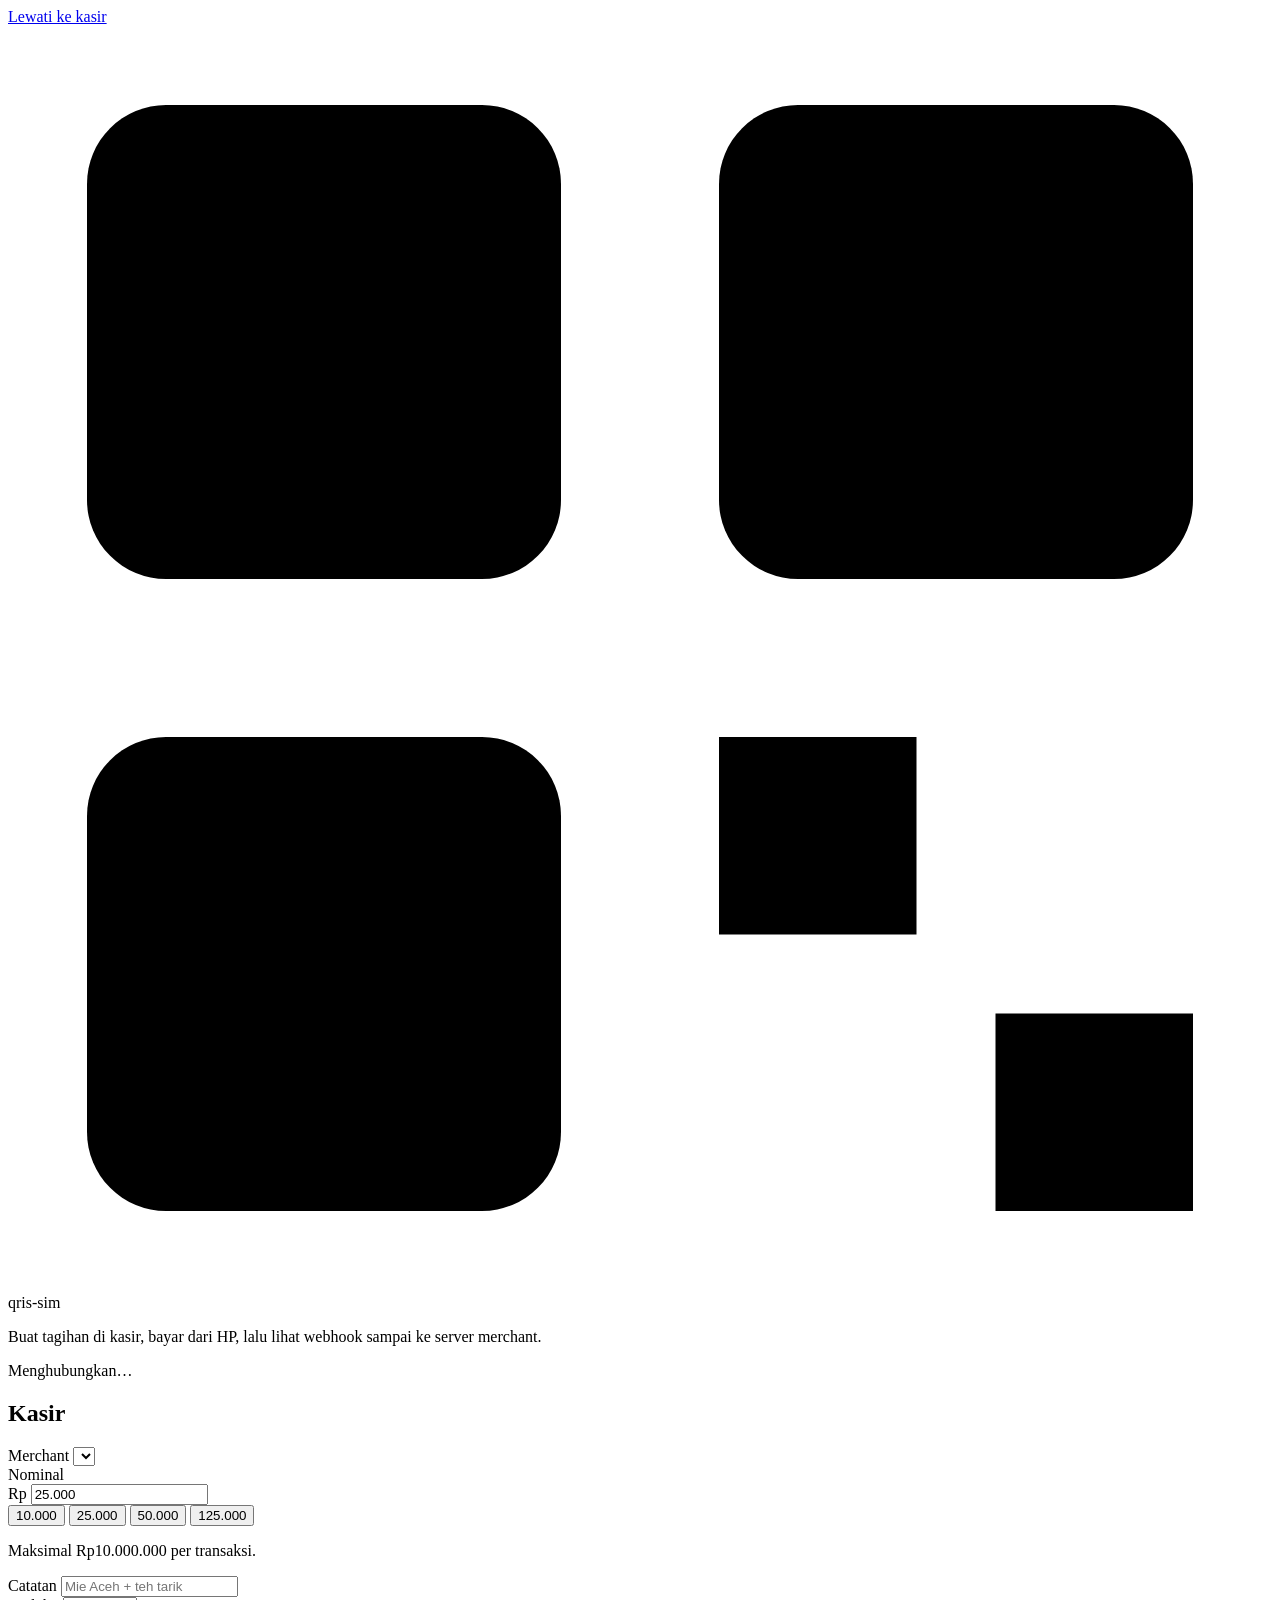
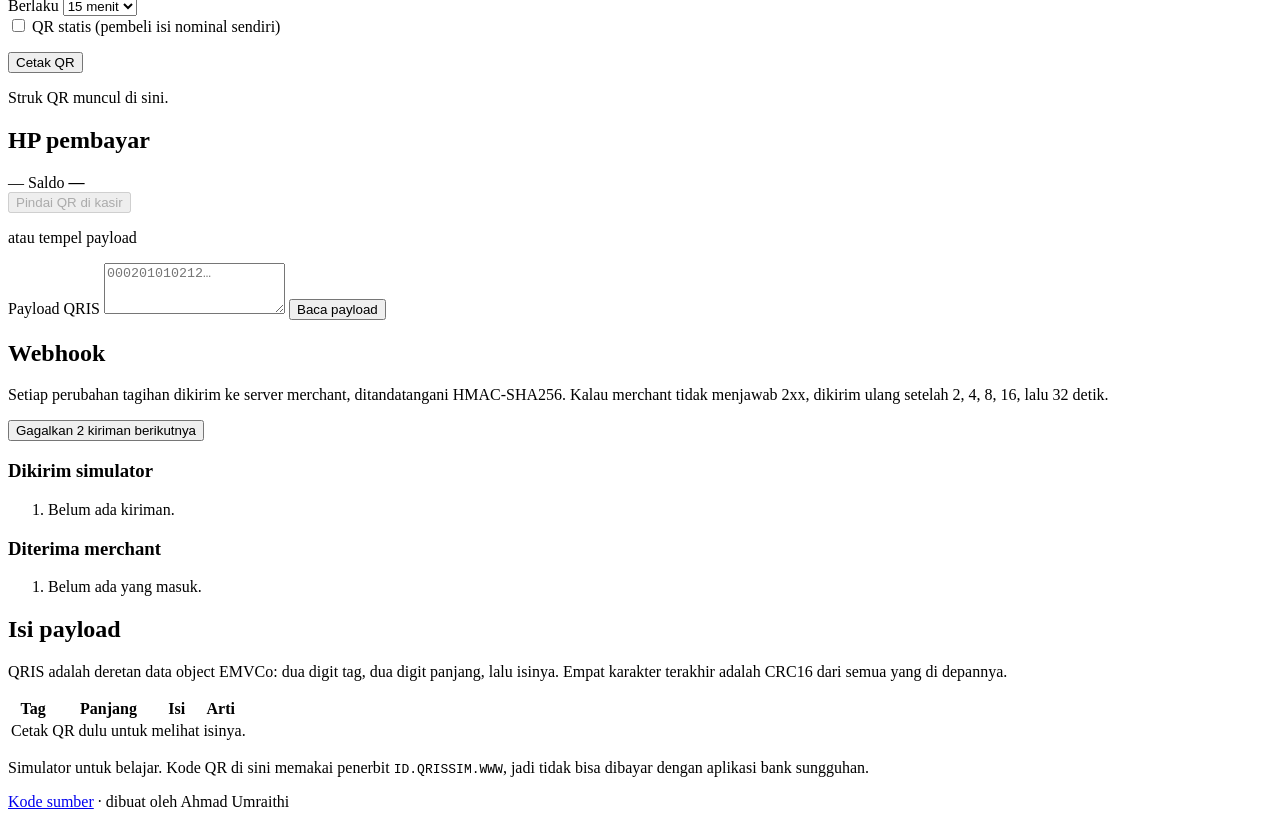
==== src/main/resources/web/index.html @ 81c99fdd "Tampilan web: kasir, HP pembayar, log webhook, dan isi payload - Kasir mencetak struk QR (dinamis at" ====
<!doctype html>
<html lang="id">
<head>
  <meta charset="utf-8">
  <meta name="viewport" content="width=device-width, initial-scale=1">
  <title>qris-sim — simulator pembayaran QRIS</title>
  <meta name="description" content="Simulator pembayaran QRIS: payload EMVCo, tagihan berbatas waktu, PIN, dan webhook bertanda tangan HMAC.">
  <link rel="icon" href="/favicon.svg" type="image/svg+xml">
  <link rel="preconnect" href="https://fonts.googleapis.com">
  <link rel="preconnect" href="https://fonts.gstatic.com" crossorigin>
  <link rel="stylesheet" href="https://fonts.googleapis.com/css2?family=IBM+Plex+Mono:wght@400;500;600&family=Instrument+Sans:wght@400;500;600;700&display=swap">
  <link rel="stylesheet" href="/app.css">
  <script src="/vendor/qrcode.js" defer></script>
  <script src="/app.js" defer></script>
</head>
<body>
  <a class="skip" href="#kasir">Lewati ke kasir</a>

  <header class="top">
    <div class="brand">
      <svg class="brand-mark" viewBox="0 0 32 32" aria-hidden="true">
        <rect x="2" y="2" width="12" height="12" rx="2"/><rect x="18" y="2" width="12" height="12" rx="2"/>
        <rect x="2" y="18" width="12" height="12" rx="2"/><rect x="18" y="18" width="5" height="5"/><rect x="25" y="25" width="5" height="5"/>
        <rect x="6" y="6" width="4" height="4" class="hole"/><rect x="22" y="6" width="4" height="4" class="hole"/><rect x="6" y="22" width="4" height="4" class="hole"/>
      </svg>
      <span class="brand-name">qris-sim</span>
    </div>
    <p class="lede">Buat tagihan di kasir, bayar dari HP, lalu lihat webhook sampai ke server merchant.</p>
    <p class="live" id="live" role="status"><span class="dot" aria-hidden="true"></span><span id="live-text">Menghubungkan…</span></p>
  </header>

  <main class="counter">
    <!-- ============ Kasir -->
    <section class="till" id="kasir" aria-labelledby="kasir-h">
      <h2 id="kasir-h" class="zone-title">Kasir</h2>
      <form id="bill-form" class="bill-form" novalidate>
        <div class="field">
          <label for="merchant">Merchant</label>
          <select id="merchant" name="merchant"></select>
        </div>
        <div class="field">
          <label for="amount">Nominal</label>
          <div class="money">
            <span aria-hidden="true">Rp</span>
            <input id="amount" name="amount" inputmode="numeric" autocomplete="off" value="25.000" aria-describedby="amount-help">
          </div>
          <div class="quick" role="group" aria-label="Nominal cepat">
            <button type="button" data-amount="10000">10.000</button>
            <button type="button" data-amount="25000">25.000</button>
            <button type="button" data-amount="50000">50.000</button>
            <button type="button" data-amount="125000">125.000</button>
          </div>
          <p id="amount-help" class="help">Maksimal Rp10.000.000 per transaksi.</p>
        </div>
        <div class="row">
          <div class="field grow">
            <label for="note">Catatan</label>
            <input id="note" name="note" maxlength="60" placeholder="Mie Aceh + teh tarik">
          </div>
          <div class="field">
            <label for="ttl">Berlaku</label>
            <select id="ttl" name="ttl">
              <option value="60">1 menit</option>
              <option value="300">5 menit</option>
              <option value="900" selected>15 menit</option>
            </select>
          </div>
        </div>
        <label class="check"><input type="checkbox" id="static"> QR statis (pembeli isi nominal sendiri)</label>
        <p class="form-error" id="bill-error" role="alert"></p>
        <button class="btn btn-ink" type="submit" id="print">Cetak QR</button>
      </form>

      <div class="printer" aria-live="polite">
        <div class="slot" aria-hidden="true"></div>
        <div class="paper-clip">
          <article class="paper" id="receipt" hidden>
            <header class="r-head">
              <strong id="r-merchant">—</strong>
              <span id="r-city">—</span>
            </header>
            <dl class="r-meta">
              <div><dt>No. tagihan</dt><dd id="r-id">—</dd></div>
              <div><dt>Catatan</dt><dd id="r-note">—</dd></div>
            </dl>
            <div class="r-qr" id="r-qr" role="img" aria-label="Kode QR tagihan"></div>
            <p class="r-amount" id="r-amount">—</p>
            <p class="r-timer" id="r-timer"></p>
            <p class="stamp" id="r-stamp" hidden></p>
            <div class="r-actions">
              <button type="button" class="btn btn-line btn-sm" id="copy">Salin payload</button>
              <button type="button" class="btn btn-line btn-sm" id="cancel">Batalkan</button>
            </div>
          </article>
          <p class="paper-empty" id="receipt-empty">Struk QR muncul di sini.</p>
        </div>
      </div>
    </section>

    <!-- ============ HP pembayar -->
    <section class="payer" aria-labelledby="hp-h">
      <h2 id="hp-h" class="zone-title">HP pembayar</h2>
      <div class="phone">
        <div class="screen">
          <div class="wallet" id="wallet">
            <span class="w-owner" id="w-owner">—</span>
            <span class="w-label">Saldo</span>
            <strong class="w-balance" id="w-balance">—</strong>
            <span class="w-lock" id="w-lock" hidden>PIN terkunci</span>
          </div>

          <div class="view" id="v-home">
            <button type="button" class="btn btn-cobalt btn-block" id="scan" disabled>Pindai QR di kasir</button>
            <p class="or">atau tempel payload</p>
            <label class="sr" for="paste">Payload QRIS</label>
            <textarea id="paste" rows="3" spellcheck="false" placeholder="000201010212…"></textarea>
            <button type="button" class="btn btn-line btn-block" id="read">Baca payload</button>
            <p class="form-error" id="home-error" role="alert"></p>
          </div>

          <div class="view" id="v-confirm" hidden>
            <p class="v-kicker">Bayar ke</p>
            <h3 class="v-title" id="c-merchant">—</h3>
            <p class="v-sub" id="c-city">—</p>
            <dl class="c-meta">
              <div><dt>NMID</dt><dd id="c-nmid">—</dd></div>
              <div><dt>Tagihan</dt><dd id="c-bill">—</dd></div>
            </dl>
            <div class="c-amount" id="c-amount-fixed">—</div>
            <div class="field" id="c-amount-edit" hidden>
              <label for="c-amount-input">Nominal yang dibayar</label>
              <div class="money"><span aria-hidden="true">Rp</span><input id="c-amount-input" inputmode="numeric" autocomplete="off"></div>
            </div>
            <p class="form-error" id="confirm-error" role="alert"></p>
            <button type="button" class="btn btn-cobalt btn-block" id="to-pin">Lanjut</button>
            <button type="button" class="btn btn-ghost btn-block" data-back>Batal</button>
          </div>

          <div class="view" id="v-pin" hidden>
            <p class="v-kicker">Masukkan PIN</p>
            <p class="v-sub" id="p-amount">—</p>
            <div class="pin-dots" id="pin-dots" aria-hidden="true"><i></i><i></i><i></i><i></i><i></i><i></i></div>
            <p class="sr" id="pin-count" aria-live="polite"></p>
            <p class="form-error center" id="pin-error" role="alert"></p>
            <div class="keypad" role="group" aria-label="Papan PIN">
              <button type="button" data-k="1">1</button><button type="button" data-k="2">2</button><button type="button" data-k="3">3</button>
              <button type="button" data-k="4">4</button><button type="button" data-k="5">5</button><button type="button" data-k="6">6</button>
              <button type="button" data-k="7">7</button><button type="button" data-k="8">8</button><button type="button" data-k="9">9</button>
              <button type="button" data-back class="k-text">Batal</button><button type="button" data-k="0">0</button>
              <button type="button" data-del class="k-text" aria-label="Hapus satu angka">Hapus</button>
            </div>
            <p class="pin-hint">PIN demo: 123456</p>
          </div>

          <div class="view" id="v-done" hidden>
            <div class="done-mark" aria-hidden="true">
              <svg viewBox="0 0 48 48"><path d="M14 25l7 7 14-15"/></svg>
            </div>
            <h3 class="v-title center">Pembayaran berhasil</h3>
            <p class="done-amount" id="d-amount">—</p>
            <dl class="c-meta">
              <div><dt>Ke</dt><dd id="d-merchant">—</dd></div>
              <div><dt>No. referensi</dt><dd id="d-rrn">—</dd></div>
              <div><dt>Waktu</dt><dd id="d-time">—</dd></div>
            </dl>
            <button type="button" class="btn btn-cobalt btn-block" data-back>Selesai</button>
          </div>
        </div>
      </div>
    </section>
  </main>

  <!-- ============ Webhook -->
  <section class="wire" aria-labelledby="wire-h">
    <div class="wire-head">
      <div>
        <h2 id="wire-h" class="zone-title">Webhook</h2>
        <p class="wire-sub">Setiap perubahan tagihan dikirim ke server merchant, ditandatangani HMAC-SHA256. Kalau merchant tidak menjawab 2xx, dikirim ulang setelah 2, 4, 8, 16, lalu 32 detik.</p>
      </div>
      <button type="button" class="btn btn-line btn-sm" id="fail-next">Gagalkan 2 kiriman berikutnya</button>
    </div>
    <div class="wire-cols">
      <div>
        <h3 class="col-title">Dikirim simulator</h3>
        <ol class="log" id="log-sent"><li class="log-empty">Belum ada kiriman.</li></ol>
      </div>
      <div>
        <h3 class="col-title">Diterima merchant</h3>
        <ol class="log" id="log-recv"><li class="log-empty">Belum ada yang masuk.</li></ol>
      </div>
    </div>
  </section>

  <!-- ============ Isi payload -->
  <section class="anatomy" aria-labelledby="anat-h">
    <h2 id="anat-h" class="zone-title">Isi payload</h2>
    <p class="wire-sub">QRIS adalah deretan data object EMVCo: dua digit tag, dua digit panjang, lalu isinya. Empat karakter terakhir adalah CRC16 dari semua yang di depannya.</p>
    <div class="raw" id="raw" hidden><code id="raw-code"></code></div>
    <div class="table-box">
      <table class="tlv" id="tlv">
        <thead><tr><th scope="col">Tag</th><th scope="col">Panjang</th><th scope="col">Isi</th><th scope="col">Arti</th></tr></thead>
        <tbody><tr><td colspan="4" class="log-empty">Cetak QR dulu untuk melihat isinya.</td></tr></tbody>
      </table>
    </div>
  </section>

  <footer class="foot">
    <p>Simulator untuk belajar. Kode QR di sini memakai penerbit <code>ID.QRISSIM.WWW</code>, jadi tidak bisa dibayar dengan aplikasi bank sungguhan.</p>
    <p><a href="https://github.com/KADAFERHIDUP/qris-sim">Kode sumber</a> · dibuat oleh Ahmad Umraithi</p>
  </footer>
</body>
</html>
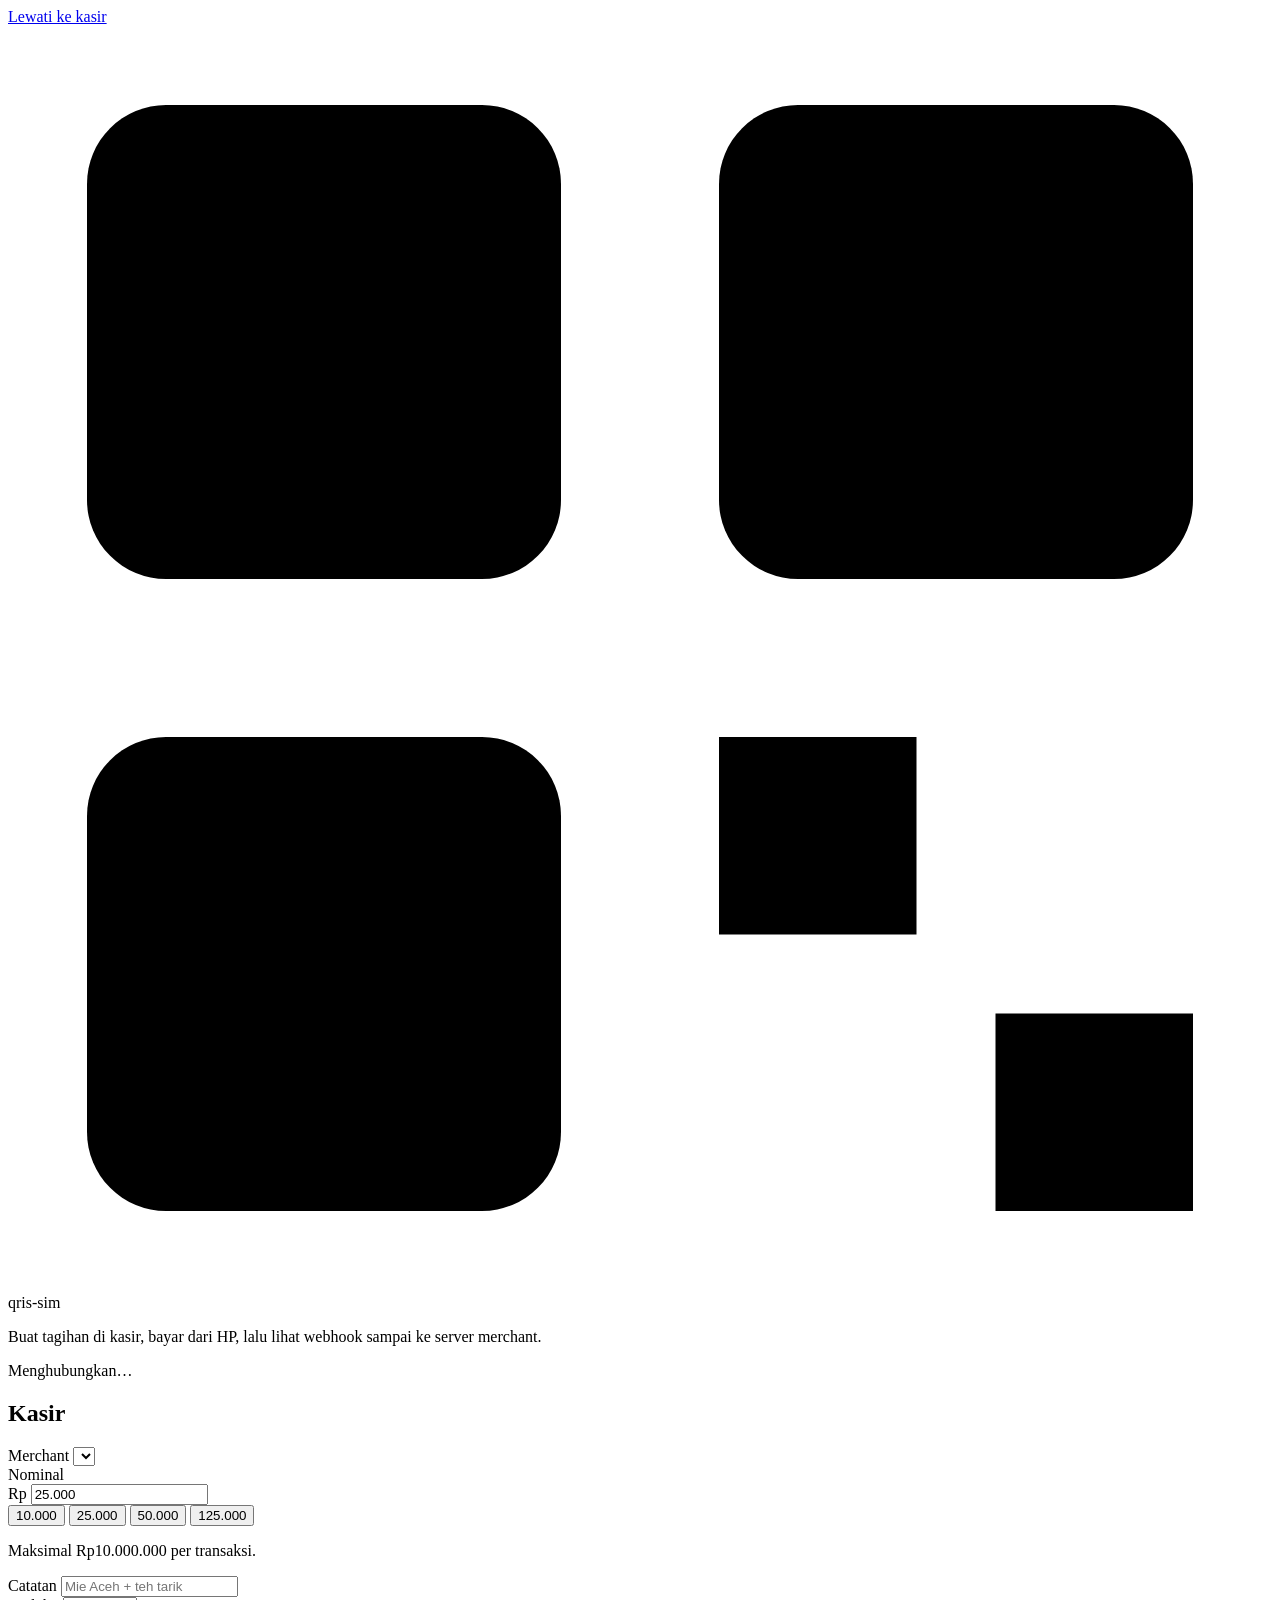
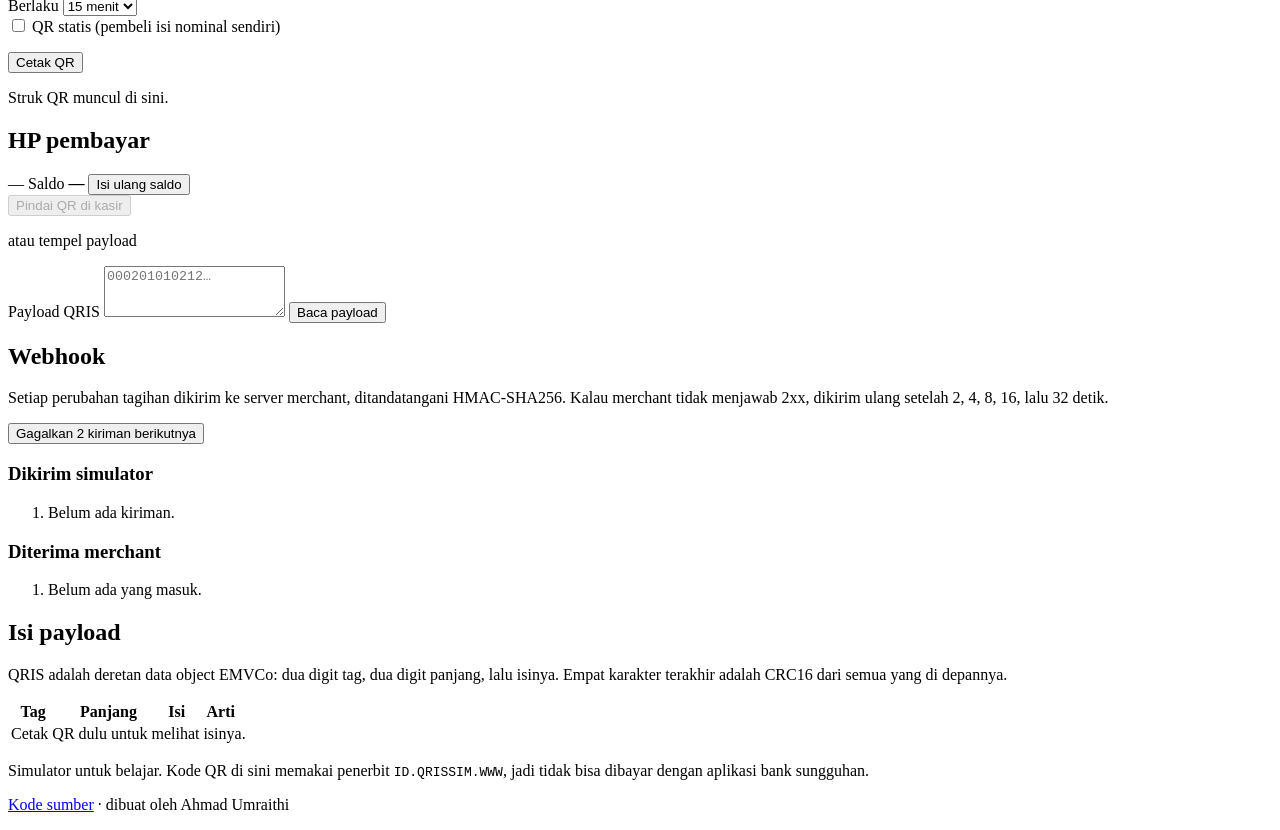
==== commit a2b44cfd: "Dompet demo per pengunjung dan batas memori - POST /api/wallets membuat dompet baru untuk tiap brows" ====
--- a/src/main/resources/web/index.html
+++ b/src/main/resources/web/index.html
@@ -107,6 +107,7 @@
             <span class="w-label">Saldo</span>
             <strong class="w-balance" id="w-balance">—</strong>
             <span class="w-lock" id="w-lock" hidden>PIN terkunci</span>
+            <button type="button" class="w-reset" id="w-reset">Isi ulang saldo</button>
           </div>
 
           <div class="view" id="v-home">
@@ -149,7 +150,7 @@
               <button type="button" data-back class="k-text">Batal</button><button type="button" data-k="0">0</button>
               <button type="button" data-del class="k-text" aria-label="Hapus satu angka">Hapus</button>
             </div>
-            <p class="pin-hint">PIN demo: 123456</p>
+            <p class="pin-hint">PIN demo: 123456. Dompet ini khusus untuk browser kamu.</p>
           </div>
 
           <div class="view" id="v-done" hidden>
